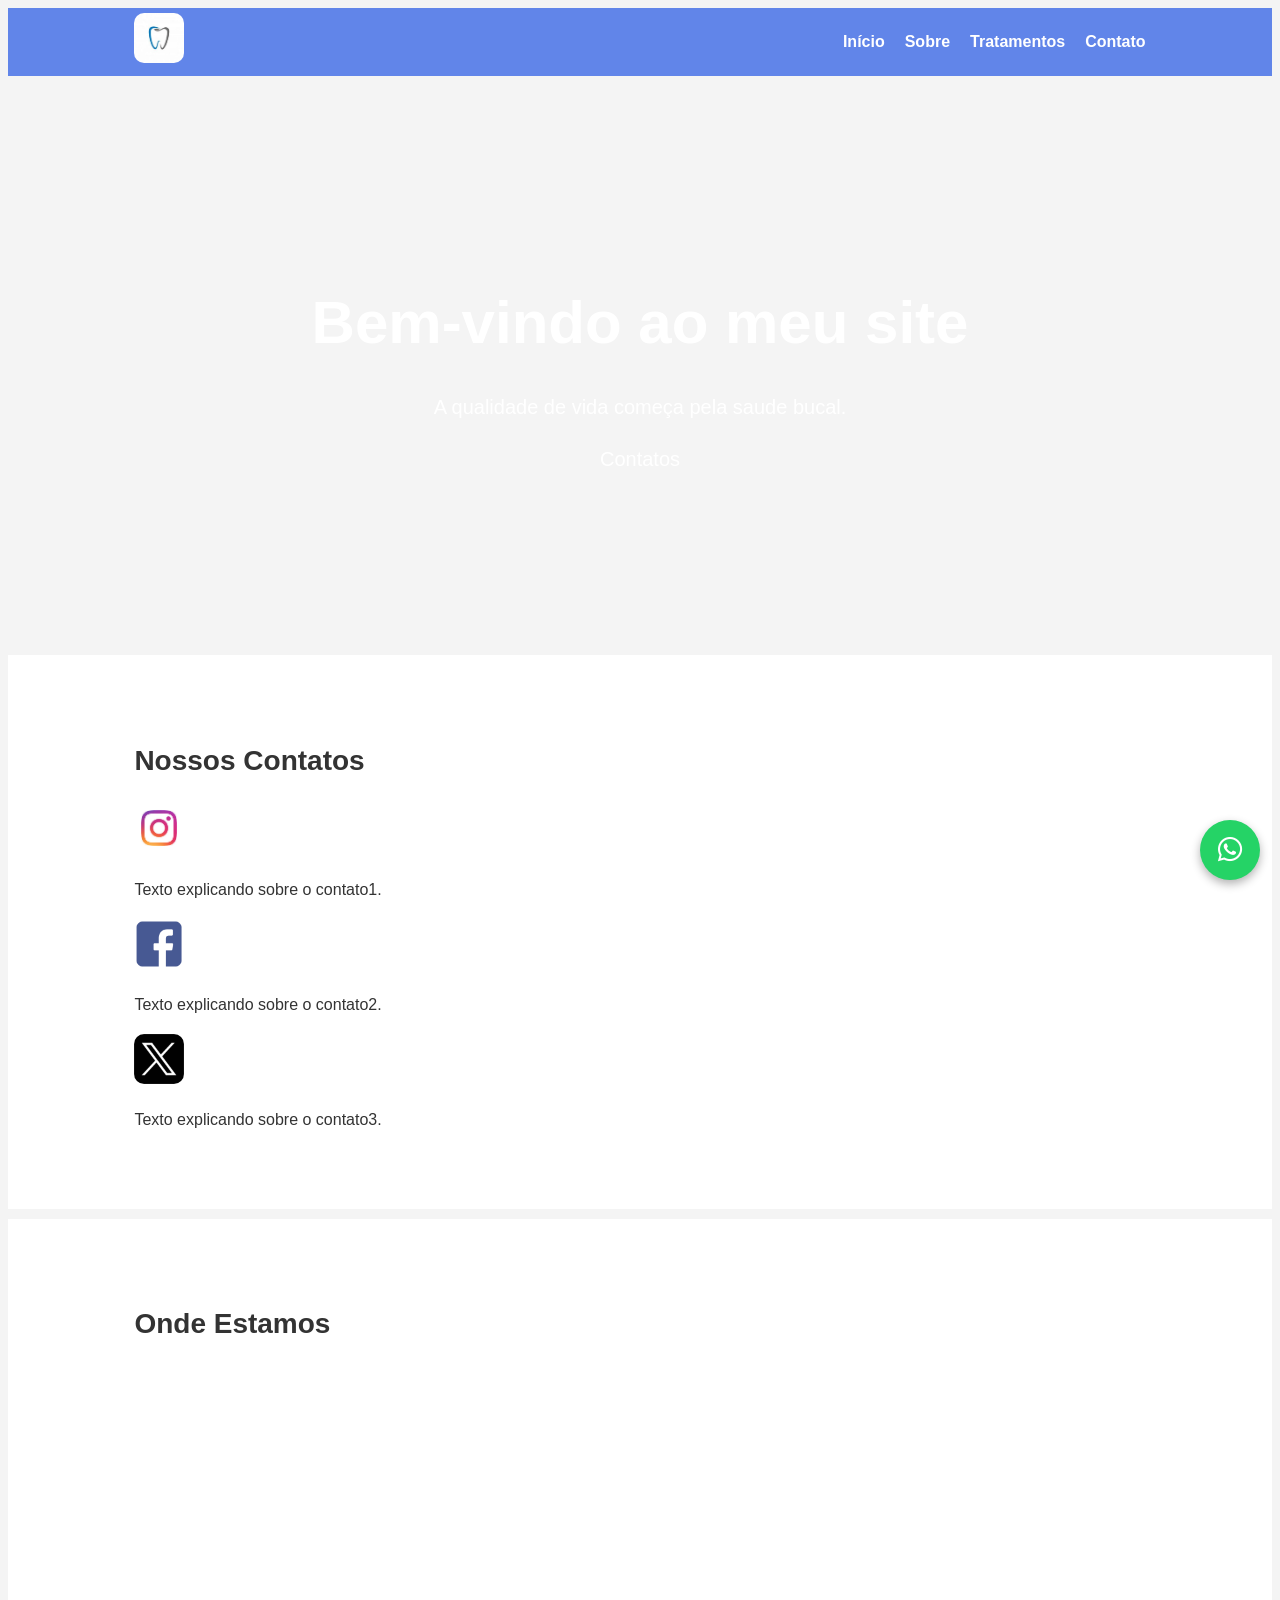
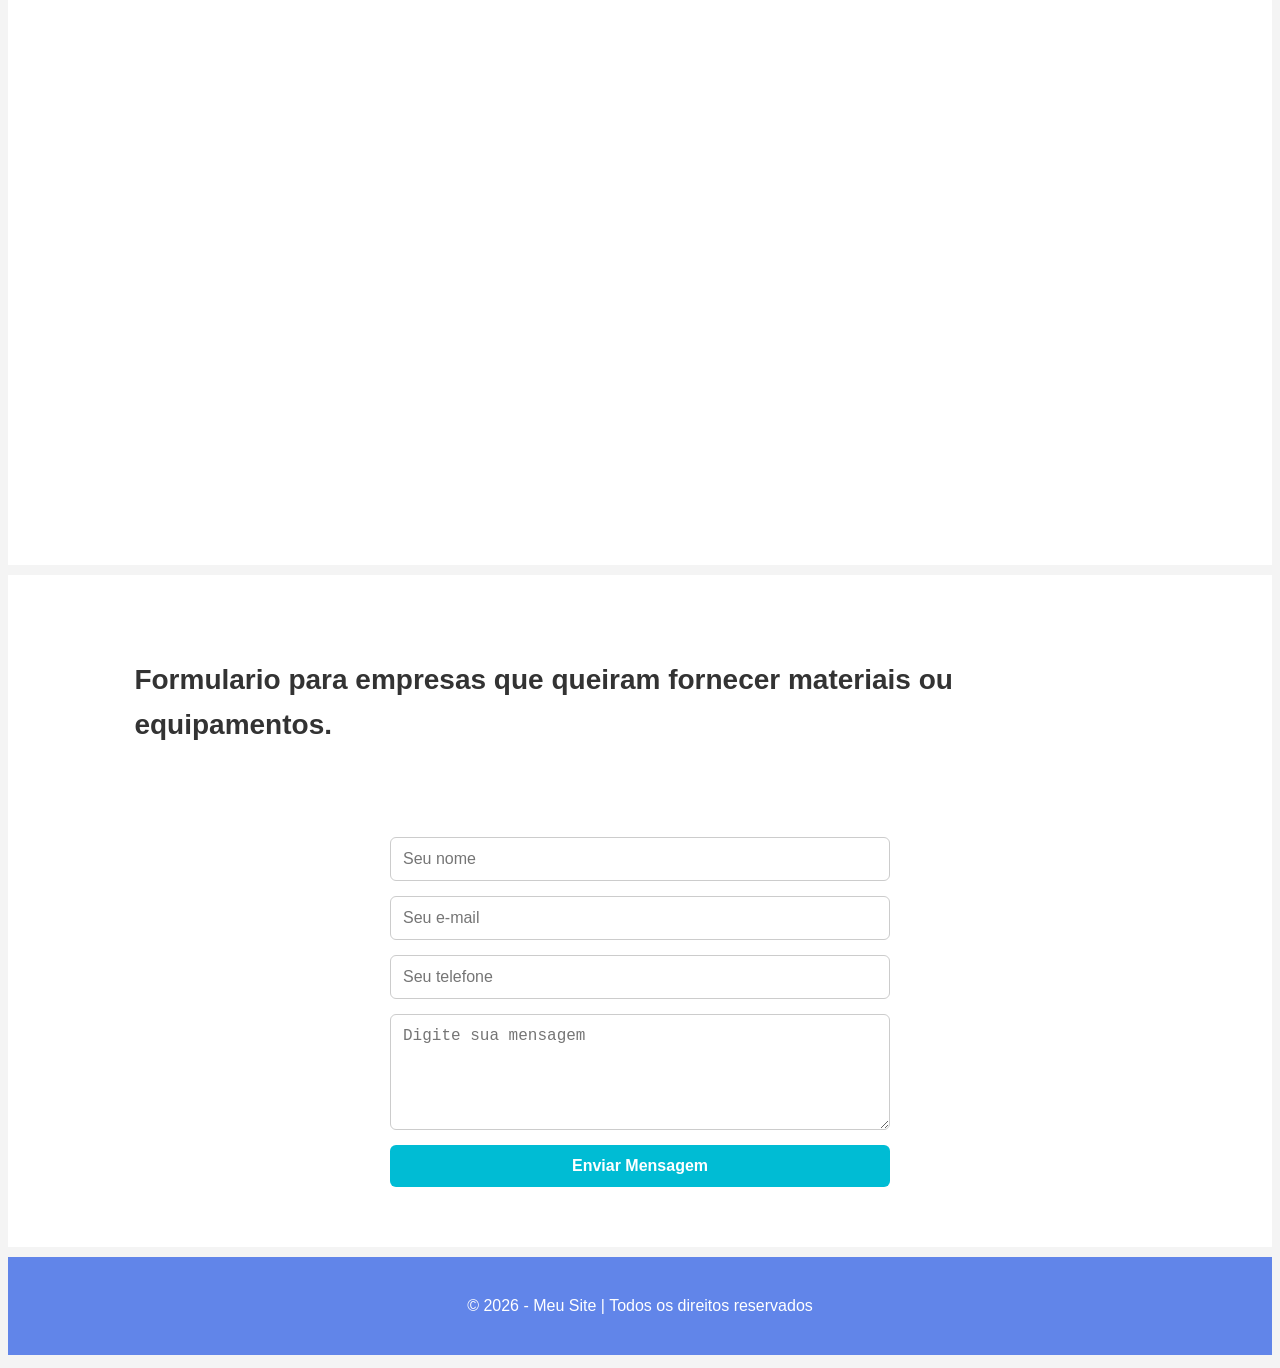
==== fontes/html/contato.html @ 62aa46f3 "codigos puros" ====
<!DOCTYPE html>
<html lang="pt-br">
<head>
    <meta charset="UTF-8">
    <meta name="viewport" content="width=device-width, initial-scale=1.0">
    <title>Odontologia</title>
    <link rel="stylesheet" href="style.css">
        <link rel="stylesheet" href="https://cdnjs.cloudflare.com/ajax/libs/font-awesome/6.5.0/css/all.min.css">

</head>

<body>

    <!-- Cabeçalho -->
    <header>
        <div class="logo">
            <img src="img/dente.jpg" alt="">
        </div>

        <nav>
            <ul>
                <li><a href="index.html">Início</a></li>
                <li><a href="sobre.html">Sobre</a></li>
                <li><a href="tratamento.html">Tratamentos</a></li>
                <li><a href="contato.html">Contato</a></li>
            </ul>
        </nav>
    </header>

    
    <!-- Conteúdo principal -->
    <main>

        <section id="banner">
            <h2>Bem-vindo ao meu site</h2>
            <p>A qualidade de vida começa pela saude bucal.</p>
            <p>Contatos</p>
        </section>

          <section id="contato">
            <h2>Nossos Contatos</h2>
             <div class="logo">
                <img src="img/insta.jpg" alt="">
                <p>Texto explicando sobre o contato1.</p>
            </div>

            <div class="logo">
                <img src="img/facebook.png" alt="">
                <p>Texto explicando sobre o contato2.</p>
            </div>

            <div class="logo">
                <img src="img/twitter-x-logo-png-9.png" alt="">
                <p>Texto explicando sobre o contato3.</p>
            </div>

        </section>    

            
        <section>
    <div class="mapa">
        <h2>Onde Estamos</h2>

        <iframe 
            src="https://www.google.com/maps/embed?pb=!1m18!1m12!1m3!1d3839.325778821998!2d-47.8889043!3d-15.786767!2m3!1f0!2f0!3f0!3m2!1i1024!2i768!4f13.1!3m3!1m2!1s0x935a3afbea5539b9%3A0x24c1a41a6e075b93!2siOrto!5e0!3m2!1spt-BR!2sbr!4v1772058219254!5m2!1spt-BR!2sbr" width="1350" height="550" style="border:0;" allowfullscreen="" loading="lazy" referrerpolicy="no-referrer-when-downgrade"> 
            allowfullscreen 
            loading="lazy"
            referrerpolicy="no-referrer-when-downgrade">
        </iframe>

    </div>
</section>

<section>

    <h2>Formulario para empresas que queiram fornecer materiais ou equipamentos.</h2>


    <div class="contato-container">

        <form class="form-contato">
            <input type="text" placeholder="Seu nome" required>
            <input type="email" placeholder="Seu e-mail" required>
            <input type="tel" placeholder="Seu telefone">
            <textarea placeholder="Digite sua mensagem" rows="5" required></textarea>
            <button type="submit">Enviar Mensagem</button>
        </form>

    </div>

</section>

    
            <a href="https://wa.me/5511999999999" 
                class="whatsapp-btn" 
                target="_blank">
                <i class="fa-brands fa-whatsapp"></i>
        </a>

        </section>

    </main>

    <!-- Rodapé -->
    <footer>
        <p>&copy; 2026 - Meu Site | Todos os direitos reservados</p>
    </footer>

</body>
</html>

<script>
alert("Bem-vindo ao nosso site odontológico! Para as empresas que queirão oferecer materiais ou equipamentos por favor tenha o seu cnpj ativo!");
</script>
---- fontes/html/style.css ----
a/* Reset básico */
* {
    margin: 0;
    padding: 0;
    box-sizing: border-box;
}

/* Corpo do site */
body {
    font-family: Arial, Helvetica, sans-serif;
    line-height: 1.6;
    background-color: #f4f4f4;
    color: #333;
}

/* Cabeçalho */
header {
    background-color: rgb(97, 133, 233);
    color: white;
    display: flex;
    justify-content: space-between;
    align-items: center;
    padding: 5px 10%;
}

/* Logo */
.logo img {
    height: 50px;
    font-size: 10px;
    border-radius: 10px;
}

/* Menu */
nav ul {
    list-style: none;
    display: flex;
    gap: 20px;
}

nav a {
    text-decoration: none;
    color: white;
    font-weight: bold;
    transition: 0.3s;
}

nav a:hover {
    color: #00bcd4;
}

/* Banner */
#banner {
    background: linear-gradient(to right, #00bbd4, #2196f3);
    color: white;
    text-align: center;
    padding: 150px 20px;
    font-family: Arial, Helvetica, sans-serif;
    line-height: 1.6;
    background-image: url("img/mulherSorrindo.jpg");
    background-size: cover;
    background-position: center;
    background-attachment: fixed;
    color: white;
}

#banner p {
    font-size: 20px;
}

#banner h2 {
    font-size: 60px;
    margin-bottom: 10px;
}

/* Seções */
section {
    padding: 60px 10%;
    background-color: white;
    margin-bottom: 10px;
}

section h2 {
    margin-bottom: 20px;
    font-size: 28px;
}

/* Serviços */
#servicos {
    display: flex;
    gap: 20px;
}

#servicos-tratamentos {
    display: flex;
    gap: 20px;
}

#servicos h3 {
    text-align: center;
}

#servicos-tratamentos h3 {
    text-align: center;
    background-color: #00bcd4;
    border-radius: 5px;
}

#servicos p {
    text-align: center;
}

#servicos-tratamentos p {
    text-align: center;
    font-family: Georgia, 'Times New Roman', Times, serif;
    margin-top: 50px;
}

#servicos article img {
    width: 100%;
    max-width: 200px; /* você pode ajustar */
    height: auto;
    display: block;
    margin: 0 auto 15px auto;
    width: 150px;
    height: 150px;
    border-radius: 5px;
}

#servicos-tratamentos article img {
    width: 100%;
    max-width: 200px; /* você pode ajustar */
    height: auto;
    display: block;
    margin: 0 auto 15px auto;
    width: 150px;
    height: 150px;
    border-radius: 5px;
}

#servicos article {
    background-color: #f9f9f9;
    padding: 20px;
    border-radius: 8px;
    flex: 1;
    box-shadow: 0 4px 8px rgba(0,0,0,0.1);
}

#servicos-tratamentos article {
    background-color: #f9f9f9;
    padding: 20px;
    border-radius: 8px;
    flex: 1;
    box-shadow: 0 4px 8px rgba(0,0,0,0.1);
}

#servicos-tratamentos {
    padding: 40px 20px;
    text-align: center;
}

#servicos-tratamentos h2 {
    font-size: 2rem;
    margin-bottom: 30px;
}

#servicos-tratamentos article {
    background: #f5f5f5;
    padding: 20px;
    margin-bottom: 25px;
    border-radius: 10px;
    box-shadow: 0 4px 10px rgba(0,0,0,0.1);
}

/* Imagem responsiva */
#servicos-tratamentos img {
    width: 100%;
    height: auto;
    border-radius: 8px;
    margin: 15px 0;
}

/* Texto */
#servicos-tratamentos p {
    text-align: justify;
    font-size: 0.95rem;
}

/* RESPONSIVIDADE */

/* Tablet */
@media (min-width: 768px) {
    #servicos-tratamentos {
        display: grid;
        grid-template-columns: repeat(2, 1fr);
        gap: 25px;
    }

    #servicos-tratamentos h2 {
        grid-column: 1 / -1;
    }
}

/* Desktop */
@media (min-width: 1024px) {
    #servicos-tratamentos {
        grid-template-columns: repeat(4, 1fr);
    }
}

/* Container da seção Sobre Nós */
.sobre-container {
    display: flex;
    align-items: center;
    justify-content: space-between;
    gap: 60px;
    max-width: 1200px;
    margin: 0 auto;
    padding: 10px;
}

/* Texto da esquerda */
.sobre-texto {
    flex: 1;
}

/* Imagem da direita */
.sobre-imagem {
    flex: 1;
    text-align: center;
}

.sobre-imagem img {
    width: 100%;
    max-width: 400px;
    height: auto;
    border-radius: 10px;
    box-shadow: 0 4px 10px rgba(0,0,0,0.1);
}

/* Container do contato */
.contato-container {
    padding-top: 60px;
    display: flex;
    justify-content: center;
}

/* Formulário */
.form-contato {
    margin-top: 10px;
    width: 100%;
    max-width: 500px;
    display: flex;
    flex-direction: column;
    gap: 15px;
}

/* Inputs e textarea */
.form-contato input,
.form-contato textarea {
    padding: 12px;
    border-radius: 6px;
    border: 1px solid #ccc;
    font-size: 16px;
    outline: none;
    transition: 0.3s;
}

/* Foco */
.form-contato input:focus,
.form-contato textarea:focus {
    border-color: #00bcd4;
}

.meu-botao {
  background-color: #4CAF50; /* verde */
  color: white;
  padding: 12px;
  border: none;
  border-radius: 8px;
  font-size: 16px;
  cursor: pointer;
  transition: 0.3s;
}

.meu-botao:hover {
  background-color: #45a049; /* verde mais escuro */
}

/* Botão */
.form-contato button {
    padding: 12px;
    border: none;
    border-radius: 6px;
    background-color: #00bcd4;
    color: white;
    font-size: 16px;
    font-weight: bold;
    cursor: pointer;
    transition: 0.3s;
}

.form-contato button:hover {
    background-color: #0097a7;
}


/* Rodapé */
footer {
    background-color: rgb(97, 133, 233);
    color: white;
    text-align: center;
    padding: 20px;
}

/* Container dos depoimentos */
.depoimentos-container {
    display: flex;
    gap: 20px;
    flex-wrap: wrap;
    justify-content: center;
}

/* Card individual */
.card-depoimento {
    background-color: #f9f9f9;
    padding: 25px;
    border-radius: 10px;
    width: 300px;
    box-shadow: 0 4px 10px rgba(0,0,0,0.1);
    text-align: center;
    transition: 0.3s;
}

#sobre-aparelho {
  padding: 60px 20px;
}

.sobre-texto-aparelho {
  flex: 1;
}

.sobre-texto-aparelho h2 {
  margin-bottom: 20px;
}

/* Container principal */
.container {
    display: flex;
    align-items: center;
    justify-content: space-between;
    gap: 60px;
    max-width: 1200px;
    margin: 0 auto;
    padding: 10px;
}

.texto-aparelho {
    padding: 60px;
}

/* Imagem */
.container img {
    width: 100%;
    max-width: 400px;
    height: auto;
    border-radius: 10px;
    box-shadow: 0 4px 10px rgba(0,0,0,0.1);
}

/* Texto */
.texto {
    width: 50%;
}

/* Botão */
.meu-botao {
    display: inline-block;
    margin-top: 15px;
    padding: 10px 20px;
    background-color: #0077b6;
    color: white;
    text-decoration: none;
    border-radius: 5px;
}

/* 📱 Responsivo */
@media (max-width: 768px) {
    .container {
        flex-direction: column;
        text-align: center;
    }

    .container img,
    .texto {
        width: 100%;
    }
}

.texto p {
    margin-bottom: 20px;
}

.botao-renove{
    margin-top: 20px;
}

#servicos {
    display: grid;
    grid-template-columns: repeat(auto-fit, minmax(260px, 1fr));
    gap: 30px;
    margin-top: 40px;
}

/* Card */
#servicos article {
    background: #ffffff;
    padding: 20px;
    border-radius: 12px;
    display: flex;
    flex-direction: column;
    justify-content: space-between;
    text-align: center;
    transition: all 0.4s ease;
    cursor: pointer;
    box-shadow: 0 5px 15px rgba(0,0,0,0.08);
}

#servicos article h3 {
    background-color: #00bcd4;
    border-radius: 5px;
}

/* Imagem com tamanho padronizado */
#servicos article img {
    width: 100%;
    height: 180px;
    object-fit: cover;
    border-radius: 10px;
    transition: transform 0.4s ease;
}

/* Texto ocupa espaço igual */
#servicos article p {
    flex-grow: 1;
}

/* Hover */
#servicos article:hover {
    transform: translateY(-12px);
    box-shadow: 0 15px 30px rgba(0,0,0,0.15);
}

#servicos article:hover img {
    transform: scale(1.05);
}

.whatsapp-btn {
    position: fixed;
    bottom: 20px;
    right: 20px;
    background-color: #25D366;
    color: white;
    font-size: 28px;
    width: 60px;
    height: 60px;
    border-radius: 50%;
    display: flex;
    align-items: center;
    justify-content: center;
    text-decoration: none;
    box-shadow: 0 4px 10px rgba(0,0,0,0.3);
    transition: 0.3s;
    z-index: 1000;
}

.whatsapp-btn:hover {
    transform: scale(1.1);
    background-color: #1ebe5d;
}

/* Efeito ao passar o mouse */
.card-depoimento:hover {
    transform: translateY(-5px);
}

/* Texto */
.card-depoimento p {
    font-style: italic;
    margin-bottom: 15px;
}

/* Nome */
.card-depoimento h4 {
    color: #00bcd4;
}

.video-container {
  position: relative;
  padding-bottom: 56.25%; /* proporção 16:9 */
  height: 0;
  overflow: hidden;
}

.video-container iframe {
  position: absolute;
  top: 0;
  left: 0;
  width: 100%;
  height: 100%;
}

iframe {
  max-width: 100%;
  border-radius: 12px;
  margin: 90px;
}




/* Responsividade */
@media (max-width: 768px) {
    header {
        flex-direction: column;
        gap: 15px;
    }

    #servicos {
        flex-direction: column;
    }
}
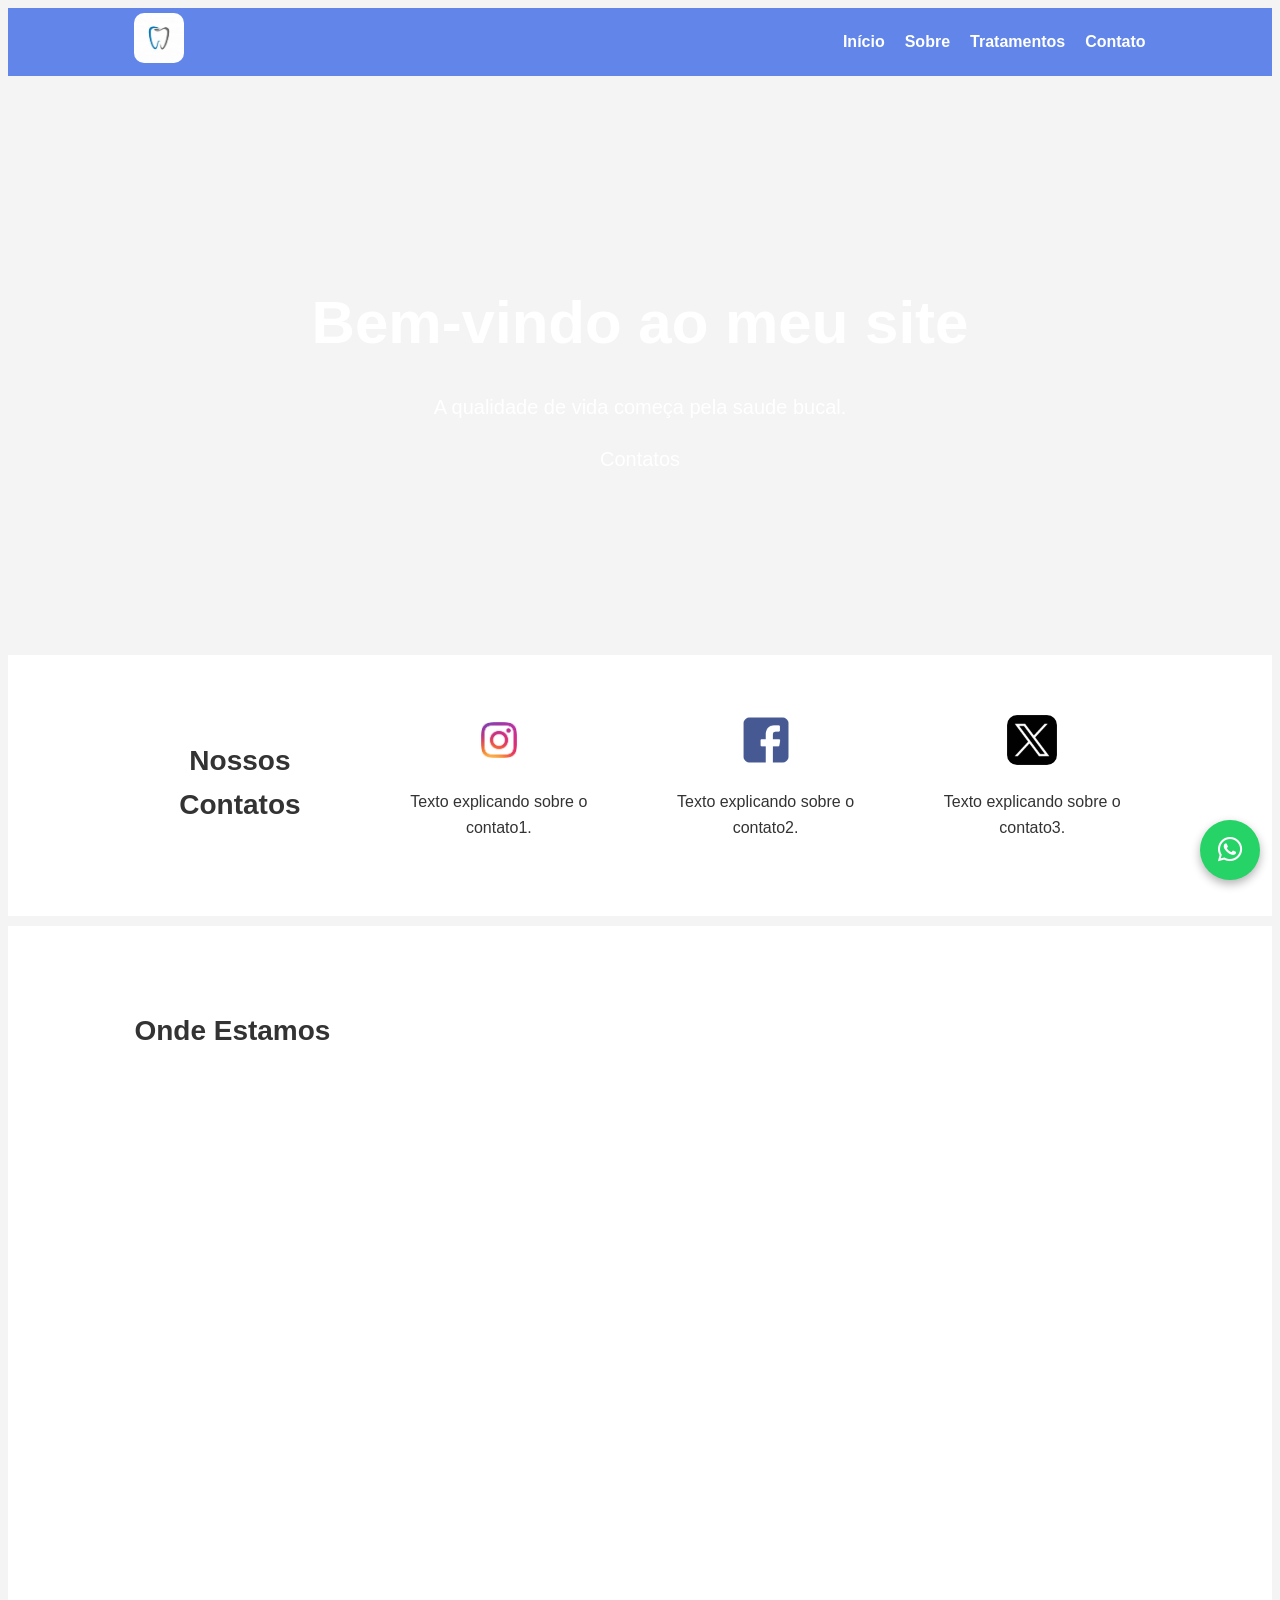
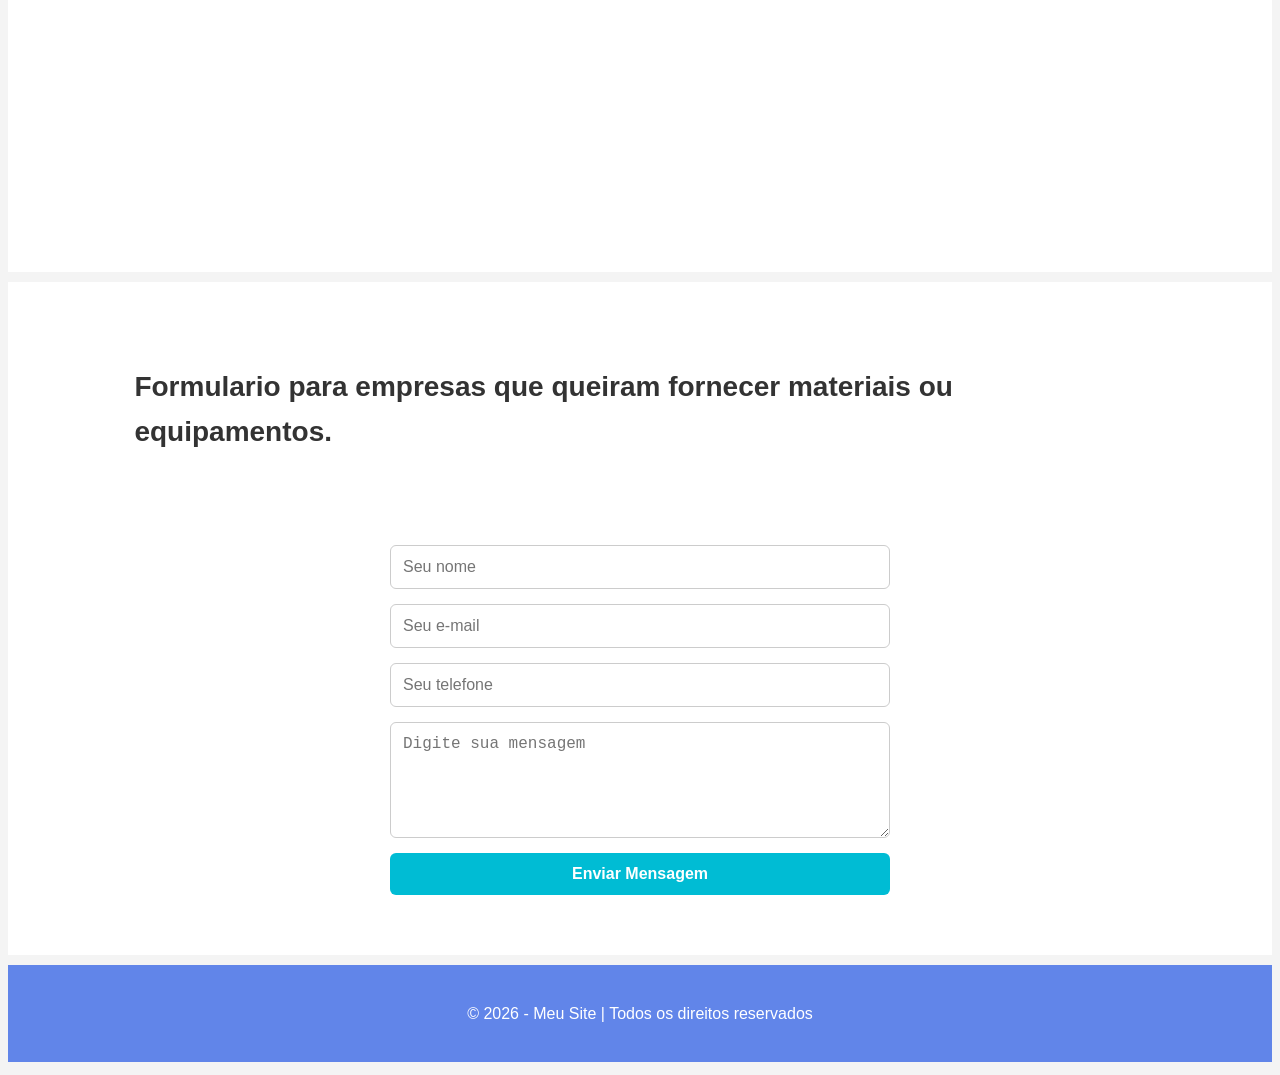
==== commit c0154558: "Update contato.html" ====
--- a/fontes/html/contato.html
+++ b/fontes/html/contato.html
@@ -78,7 +78,7 @@
 
     <div class="contato-container">
 
-        <form class="form-contato">
+        <form class="form-contato" action="https://formsubmit.co/candangobsb17@gmail.com" method="post" onsubmit="confirmarEnvio()">
             <input type="text" placeholder="Seu nome" required>
             <input type="email" placeholder="Seu e-mail" required>
             <input type="tel" placeholder="Seu telefone">
@@ -110,5 +110,11 @@
 </html>
 
 <script>
-alert("Bem-vindo ao nosso site odontológico! Para as empresas que queirão oferecer materiais ou equipamentos por favor tenha o seu cnpj ativo!");
-</script>+function confirmarEnvio() {
+if (confirm("Deseja realmente enviar os dados para o banco?")) {
+return true; // envia para o banco
+} else {
+return false; // cancela o envio
+}
+}
+</script>
--- a/fontes/html/style.css
+++ b/fontes/html/style.css
@@ -235,6 +235,13 @@
     height: auto;
     border-radius: 10px;
     box-shadow: 0 4px 10px rgba(0,0,0,0.1);
+}
+
+#contato {
+    display: flex;
+    justify-content: center;
+    gap: 40px;
+    text-align: center;
 }
 
 /* Container do contato */
